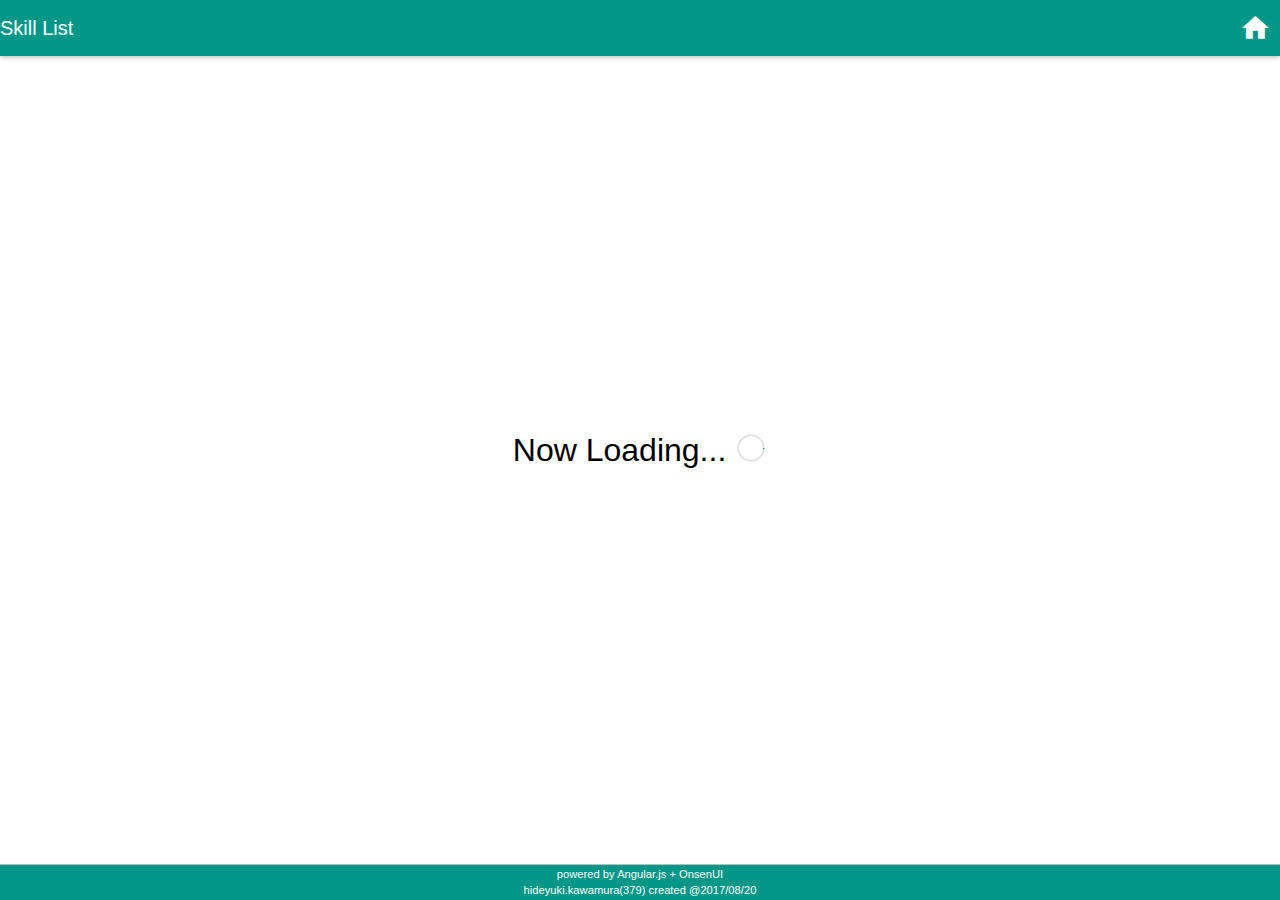
==== index.html @ 9b9428fe "2017/08/31 最終コミット@大手町" ====
<html>
  <head>
    <meta charset="utf-8">
    <meta name="viewport" content="width=device-width,initial-scale=1">

    <title>Skill List</title>

    <link rel="stylesheet" href="lib/onsen/css/onsenui.css" />
    <link rel="stylesheet" href="lib/onsen/css/onsen-css-components.css" />

    <link rel="stylesheet" href="css/main.css" />

    <link rel="stylesheet" href="lib/slick/slick.grid.css" type="text/css"/>
    <link rel="stylesheet" href="css/smoothness/jquery-ui-1.8.16.custom.css" type="text/css"/>

    <script src="js/common/commonFunctions.js"></script>

    <!-- Angular core -->
    <script src="lib/onsen/js/angular/angular.js"></script>
    <script src="lib/onsen/js/onsenui.js"></script>
    <script src="lib/onsen/js/angular-onsenui.js"></script>

    <!-- Define SKILL-LIST-APP module -->
    <script src="js/main.js"></script>
    <!-- Directive -->

    <!-- Service -->
    <script src="js/service/SkillSetService.js"></script>
    <script src="js/service/SkillSheetService.js"></script>

    <!-- Controller -->
    <script src="js/controller/RootController.js"></script>
    <script src="js/controller/HeaderController.js"></script>
    <script src="js/controller/DetailController.js"></script>
    <script src="js/controller/SkillSheetController.js"></script>

    <script src="lib/jquery-1.7.min.js"></script>
    <script src="lib/jquery.event.drag-2.2.js"></script>

    <script src="lib/slick/slick.core.js"></script>
    <script src="lib/slick/slick.grid.js"></script>

  </head>

  <body ng-controller="RootController" ng-init="init()">
    <!-- Entry View Page -->
    <ons-navigator var="myNavigator"></ons-navigator>

    <ons-toolbar id="h-head-toolbar" class="toolbar toolbar--material ">
        <div class="toolbar--material__left left">
          Skill List
        </div>
        <div class="toolbar--material__right right">
          <ons-toolbar-button ng-click='myNavigator.resetToPage("view/home.html")'><ons-icon icon="md-home" size="32px" style="color: #fff"></ons-icon></ons-toolbar-button>
        </div>
    </ons-toolbar>

    <ons-bottom-toolbar id="h-foot-toolbar">
      <div>
        <p>powered by Angular.js + OnsenUI</p>
        <p>hideyuki.kawamura(379) created @2017/08/20</p>
      </div>
    </ons-bottom-toolbar>

    <div id="initial-screen">
      <div>
        <span>
          Now Loading...
        </span>
        <svg class="progress-circular progress-circular--indeterminate">
          <circle class="progress-circular__background"/>
          <circle class="progress-circular__primary progress-circular--indeterminate__primary"/>
          <circle class="progress-circular__secondary progress-circular--indeterminate__secondary"/>
        </svg>
      </div>
    </div>

    <!-- modal -->
    <ons-modal var="modal">
      <ons-icon icon="ion-load-c" spin="true"></ons-icon>
      Please wait...
    </ons-modal>

    <!-- alert dialog -->
    <ons-alert-dialog var="alertDialog">
      <div class="alert-dialog-content alert-dialog-content--material">
        <span id="alertDialog-content"></span>
      </div>
      <div class="alert-dialog-footer alert-dialog-footer--material">
        <button class="alert-dialog-button alert-dialog-button--material" ng-click="alertDialog.hide()">close</button>
      </div>
    </ons-alert-dialog>

  </body>
</html>
---- lib/onsen/css/onsenui.css ----
/*! onsenui - v2.5.2 - 2017-08-07 */
/*
Copyright 2013-2015 ASIAL CORPORATION

Licensed under the Apache License, Version 2.0 (the "License");
you may not use this file except in compliance with the License.
You may obtain a copy of the License at

   http://www.apache.org/licenses/LICENSE-2.0

Unless required by applicable law or agreed to in writing, software
distributed under the License is distributed on an "AS IS" BASIS,
WITHOUT WARRANTIES OR CONDITIONS OF ANY KIND, either express or implied.
See the License for the specific language governing permissions and
limitations under the License.

 */

@import url("ionicons/css/ionicons.min.css");
@import url("material-design-iconic-font/css/material-design-iconic-font.min.css");
@import url("font_awesome/css/font-awesome.min.css");

/* custom elements */
ons-page, ons-navigator,
ons-split-view, ons-sliding-menu, ons-tabbar,
ons-gesture-detector {
  display: block;
}

ons-navigator,
ons-tabbar,
ons-splitter,
ons-action-sheet,
ons-dialog,
ons-toast,
ons-alert-dialog {
  position: absolute;
  top: 0;
  left: 0;
  bottom: 0;
  right: 0;
  overflow: hidden;
}

ons-toast {
  pointer-events: none;
}

ons-toast .toast {
  pointer-events: auto;
}

ons-tab {
  -webkit-transform: translate3d(0, 0, 0);
          transform: translate3d(0, 0, 0);
}

ons-page, ons-navigator, ons-tabbar, ons-sliding-menu, ons-split-view, ons-dialog, ons-alert-dialog, ons-action-sheet, ons-toast {
  z-index: 2;
}

ons-fab, ons-speed-dial {
  z-index: 10001;
}

* {
  -webkit-touch-callout: none;
  -webkit-user-select: none;
  -webkit-tap-highlight-color: rgba(0, 0, 0, 0) !important;
}

input, textarea {
  -webkit-user-select: auto;
  -moz-user-select: text;
}

ons-toolbar:not([inline]), ons-bottom-toolbar {
  position: absolute;
  left: 0;
  right: 0;
  z-index: 10000;
}
ons-toolbar:not([inline]) {
  top: 0;
}
ons-bottom-toolbar {
  bottom: 0;
}

.page, .page__content {
  background-color: transparent !important;
  background: transparent !important;
}

.page__content {
  overflow: auto;
  -webkit-overflow-scrolling: touch;
  z-index: 0;
  -ms-touch-action: pan-y;
}

.page.overflow-visible,
.page.overflow-visible .page,
.page.overflow-visible .page__content,
.page.overflow-visible ons-navigator,
.page.overflow-visible ons-splitter {
  overflow: visible;
}

.page.overflow-visible .page__content.content-swiping,
.page.overflow-visible .page__content.content-swiping .page,
.page.overflow-visible .page__content.content-swiping .page__content {
  overflow: auto;
}

.toolbar:not(.toolbar--transparent) + .page__background,
.toolbar:not(.toolbar--cover-content) + .page__background + .page__content {
  top: 44px;
}

.toolbar.toolbar--cover-content + .page__background + .page__content {
  padding-top: 44px;
}

.toolbar--material:not(.toolbar--transparent) + .page__background,
.toolbar--material:not(.toolbar--cover-content) + .page__background + .page__content {
  top: 56px;
}

.toolbar--material.toolbar--cover-content + .page__background + .page__content {
  padding-top: 56px;
}

.page[status-bar-fill] > .page__content {
  top: 20px;
}

.page[status-bar-fill] > .toolbar {
  padding-top: 20px;
  box-sizing: content-box;
}

.page[status-bar-fill] > .toolbar + .page__background + .page__content {
  top: 64px;
}

.page[status-bar-fill] > .toolbar--material + .page__background + .page__content {
  top: 76px;
}

ons-tabbar[status-bar-fill] > .tabbar--top__content {
  top: 71px;
}

ons-tabbar[status-bar-fill] > .tabbar--top {
  padding-top: 22px;
}

ons-tabbar[position="top"] .page[status-bar-fill] > .page__content {
  top: 0px;
}

.toolbar + .page__background + .page__content ons-tabbar[status-bar-fill] > .tabbar--top {
  top: 0px;
}

.toolbar + .page__background + .page__content ons-tabbar[status-bar-fill] > .tabbar--top__content {
  top: 49px;
}

.page-with-bottom-toolbar > .page__content {
  bottom: 44px;
}

.page__content > .list:not(.list--material):first-child {
  margin-top: -1px; /* Avoid double border with toolbar */
}

ons-action-sheet[disabled],
ons-dialog[disabled],
ons-alert-dialog[disabled],
ons-popover[disabled] {
  pointer-events: none;
  opacity: 0.75;
}

ons-list-item[disabled] {
   pointer-events: none;
}

ons-range[disabled] {
  opacity: 0.3;
  pointer-events: none;
}

ons-pull-hook {
  position: relative;
  display: block;
  margin: auto;
  text-align: center;
  z-index: 20002;
}

ons-splitter, ons-splitter-mask, ons-splitter-content, ons-splitter-side {
  display: block;
  position: absolute;
  left: 0;
  right: 0;
  top: 0;
  bottom: 0;
  box-sizing: border-box;
  z-index: 0;
}

ons-splitter-mask {
  z-index: 4;
  background-color: rgba(0, 0, 0, 0.1);
  display: none;
  opacity: 0;
}

ons-splitter-content {
  z-index: 2;
}

ons-splitter-side {
  right: auto;
  z-index: 2;
}

ons-splitter-side[side="right"] {
  right: 0;
  left: auto;
}

ons-splitter-side[mode="collapse"] {
  z-index: 5;
  left: auto;
  right: 100%;
}

ons-splitter-side[side="right"][mode="collapse"] {
  right: auto;
  left: 100%;
}

ons-splitter-side[mode="split"] {
  z-index: 3;
}

ons-toolbar-button > ons-icon[icon*="ion-"] {
  font-size: 26px;
}

ons-range, ons-select {
  display: inline-block;
}

ons-range > input {
  min-width: 50px;
  width: 100%;
}

ons-select > select {
  width: 100%;
}

/*
Copyright 2013-2015 ASIAL CORPORATION

Licensed under the Apache License, Version 2.0 (the "License");
you may not use this file except in compliance with the License.
You may obtain a copy of the License at

   http://www.apache.org/licenses/LICENSE-2.0

Unless required by applicable law or agreed to in writing, software
distributed under the License is distributed on an "AS IS" BASIS,
WITHOUT WARRANTIES OR CONDITIONS OF ANY KIND, either express or implied.
See the License for the specific language governing permissions and
limitations under the License.

 */

ons-carousel {
  display: block;
  position: relative;
  width: 100%;
  overflow: hidden;
}

ons-carousel-item {
  display: block;
  height: 100%;
  visibility: hidden;
}

ons-carousel[fullscreen] {
  position: absolute;
  top: 0px;
  right: 0px;
  left: 0px;
  bottom: 0px;
  box-sizing: border-box;
}

ons-carousel[disabled] {
  pointer-events: none;
  opacity: 0.75;
}

ons-row {
  display: -webkit-box;
  display: -webkit-flex;
  display: -moz-box;
  display: -moz-flex;
  display: -ms-flexbox;
  display: flex;
  -webkit-flex-wrap: wrap;
          flex-wrap: wrap;
  width: 100%;
  box-sizing: border-box;
}

ons-row[vertical-align="top"], ons-row[align="top"] {
  -webkit-box-align: start;
  box-align: start;
  -ms-flex-align: start;
  -webkit-align-items: flex-start;
  -moz-align-items: flex-start;
  align-items: flex-start;
}

ons-row[vertical-align="bottom"], ons-row[align="bottom"] {
  -webkit-box-align: end;
  box-align: end;
  -ms-flex-align: end;
  -webkit-align-items: flex-end;
  -moz-align-items: flex-end;
  align-items: flex-end;
}

ons-row[vertical-align="center"], ons-row[align="center"] {
  -webkit-box-align: center;
  box-align: center;
  -ms-flex-align: center;
  -webkit-align-items: center;
  -moz-align-items: center;
  align-items: center;
  text-align: inherit;
}

ons-row + ons-row {
  padding-top: 0;
}

ons-col {
  -webkit-box-flex: 1;
  -webkit-flex: 1;
  -moz-box-flex: 1;
  -moz-flex: 1;
  -ms-flex: 1;
  flex: 1;
  display: block;
  width: 100%;
  box-sizing: border-box;
}

ons-col[vertical-align="top"], ons-col[align="top"] {
  -webkit-align-self: flex-start;
  -moz-align-self: flex-start;
  -ms-flex-item-align: start;
  align-self: flex-start;
}

ons-col[vertical-align="bottom"], ons-col[align="bottom"] {
  -webkit-align-self: flex-end;
  -moz-align-self: flex-end;
  -ms-flex-item-align: end;
  align-self: flex-end; }

ons-col[vertical-align="center"], ons-col[align="center"] {
  -webkit-align-self: center;
  -moz-align-self: center;
  -ms-flex-item-align: center;
  text-align: inherit;
}


/*
Copyright 2013-2015 ASIAL CORPORATION

Licensed under the Apache License, Version 2.0 (the "License");
you may not use this file except in compliance with the License.
You may obtain a copy of the License at

   http://www.apache.org/licenses/LICENSE-2.0

Unless required by applicable law or agreed to in writing, software
distributed under the License is distributed on an "AS IS" BASIS,
WITHOUT WARRANTIES OR CONDITIONS OF ANY KIND, either express or implied.
See the License for the specific language governing permissions and
limitations under the License.

 */

.ons-icon {
  display: inline-block;
  line-height: inherit;
  font-style: normal;
  font-weight: normal;
  -webkit-font-smoothing: antialiased;
  -moz-osx-font-smoothing: grayscale;
}

:not(ons-toolbar-button):not(ons-action-sheet-button) > .ons-icon--ion {
  line-height: 0.75em;
  vertical-align: -25%;
}

ons-icon[spin] {
  -webkit-animation: ons-icon-spin 2s infinite linear;
  -moz-animation: ons-icon-spin 2s infinite linear;
  animation: ons-icon-spin 2s infinite linear;
}

@-moz-keyframes ons-icon-spin {
  0% {
    -moz-transform: rotate(0deg);
  }
  100% {
    -moz-transform: rotate(359deg);
  }
}

@-webkit-keyframes ons-icon-spin {
  0% {
    -webkit-transform: rotate(0deg);
  }
  100% {
    -webkit-transform: rotate(359deg);
  }
}

@keyframes ons-icon-spin {
  0% {
    -webkit-transform: rotate(0deg);
    transform: rotate(0deg);
  }
  100% {
    -webkit-transform: rotate(359deg);
    transform: rotate(359deg);
  }
}

.ons-icon[rotate="90"] {
  -webkit-transform: rotate(90deg);
  -moz-transform: rotate(90deg);
  transform: rotate(90deg);
}

.ons-icon[rotate="180"] {
  -webkit-transform: rotate(180deg);
  -moz-transform: rotate(180deg);
  transform: rotate(180deg);
}

.ons-icon[rotate="270"] {
  -webkit-transform: rotate(270deg);
  -moz-transform: rotate(270deg);
  transform: rotate(270deg);
}

ons-icon[fixed-width] {
  width: 1.28571429em;
  text-align: center;
}

.ons-icon--lg {
  font-size: 1.33333333em;
  line-height: 0.75em;
  vertical-align: -15%;
}

.ons-icon--2x {
  font-size: 2em;
}

.ons-icon--3x {
  font-size: 3em;
}

.ons-icon--4x {
  font-size: 4em;
}

.ons-icon--5x {
  font-size: 5em;
}

ons-input, ons-radio, ons-checkbox, ons-search-input {
  display: inline-block;
  position: relative;
}

ons-input .text-input,
ons-search-input .search-input {
  width: 100%;
  display: inline-block;
}

ons-input .text-input__label:not(.text-input--material__label) {
  display: none;
}

ons-input:not([float]) .text-input--material__label--active {
  display: none;
}

ons-input[disabled],
ons-radio[disabled],
ons-checkbox[disabled],
ons-search-input[disabled] {
  opacity: 0.5;
  pointer-events: none;
}

ons-input input.text-input--material::-webkit-input-placeholder {
  color: transparent;
}

ons-input input.text-input--material::-moz-placeholder {
  color: transparent;
}

ons-input input.text-input--material:-ms-input-placeholder {
  color: transparent;
}

/*
Copyright 2013-2015 ASIAL CORPORATION

Licensed under the Apache License, Version 2.0 (the "License");
you may not use this file except in compliance with the License.
You may obtain a copy of the License at

   http://www.apache.org/licenses/LICENSE-2.0

Unless required by applicable law or agreed to in writing, software
distributed under the License is distributed on an "AS IS" BASIS,
WITHOUT WARRANTIES OR CONDITIONS OF ANY KIND, either express or implied.
See the License for the specific language governing permissions and
limitations under the License.

 */

ons-progress-bar {
  display: block;
}

ons-progress-circular {
  display: inline-block;
  width: 32px;
  height: 32px;
}

ons-progress-circular > svg.progress-circular {
  width: 100%;
  height: 100%;
}

/*
Copyright 2013-2015 ASIAL CORPORATION

Licensed under the Apache License, Version 2.0 (the "License");
you may not use this file except in compliance with the License.
You may obtain a copy of the License at

   http://www.apache.org/licenses/LICENSE-2.0

Unless required by applicable law or agreed to in writing, software
distributed under the License is distributed on an "AS IS" BASIS,
WITHOUT WARRANTIES OR CONDITIONS OF ANY KIND, either express or implied.
See the License for the specific language governing permissions and
limitations under the License.

 */
.ripple {
  display: block;
  position: absolute;
  overflow: hidden;
  top: 0;
  left: 0;
  right: 0;
  bottom: 0;
  pointer-events: none;
}

.ripple__background {
  background: rgba(255, 255, 255, 0.2);
  position: absolute;
  top: 0;
  left: 0;
  right: 0;
  bottom: 0;
  opacity: 0;
  pointer-events: none;
}

.ripple__wave {
  background: rgba(255, 255, 255, 0.2);
  width: 0;
  height: 0;
  border-radius: 50%;
  position: absolute;
  top: 0;
  left: 0;
  z-index: 0;
  pointer-events: none;
}

/* FIXME */
ons-list-item .ripple__wave,
ons-list-item .ripple__background,
.button--material--flat .ripple__wave,
.button--material--flat .ripple__background {
  background: rgba(189, 189, 189, 0.3);
}

.ripple--light-gray__wave,
.ripple--light-gray__background {
  background: rgba(189, 189, 189, 0.3);
}


/*
Copyright 2013-2015 ASIAL CORPORATION

Licensed under the Apache License, Version 2.0 (the "License");
you may not use this file except in compliance with the License.
You may obtain a copy of the License at

   http://www.apache.org/licenses/LICENSE-2.0

Unless required by applicable law or agreed to in writing, software
distributed under the License is distributed on an "AS IS" BASIS,
WITHOUT WARRANTIES OR CONDITIONS OF ANY KIND, either express or implied.
See the License for the specific language governing permissions and
limitations under the License.

*/

ons-sliding-menu {
  position: absolute;
  left: 0px;
  right: 0px;
  top: 0px;
  bottom: 0px;
  z-index: 0;
  overflow-x: hidden;
}

.onsen-sliding-menu__menu,
.onsen-sliding-menu__main {
  position: absolute;
  top: 0px;
  left: 0px;
  bottom: 0px;
  right: 0px;
  z-index: 0;
  margin: 0;
  padding: 0;
}

.onsen-sliding-menu__menu {
  opacity: 0;
}


/*
Copyright 2013-2015 ASIAL CORPORATION

Licensed under the Apache License, Version 2.0 (the "License");
you may not use this file except in compliance with the License.
You may obtain a copy of the License at

   http://www.apache.org/licenses/LICENSE-2.0

Unless required by applicable law or agreed to in writing, software
distributed under the License is distributed on an "AS IS" BASIS,
WITHOUT WARRANTIES OR CONDITIONS OF ANY KIND, either express or implied.
See the License for the specific language governing permissions and
limitations under the License.

*/

ons-split-view {
  position: absolute;
  left: 0px;
  right: 0px;
  top: 0px;
  bottom: 0px;
  z-index: 0;
  overflow: hidden;
}

.onsen-split-view__secondary {
  opacity: 0;
  width: 100%;
}

.onsen-split-view__secondary,
.onsen-split-view__main {
  position: absolute;
  top: 0px;
  left: 0px;
  bottom: 0px;
  right: 0px;
  z-index: 0;
  overflow-x: hidden; 
}
---- css/main.css ----
body{
  font-family: Meiryo, "メイリオ", "Open Sans", "Helvetica Neue", Helvetica, Arial, Verdana, Roboto, "Yu Gothic", "YuGothic", "Hiragino Kaku Gothic Pro", "MS PGothic", sans-serif !important;
  padding: 8px;
}
body ons-page{
  font-family: Meiryo, "メイリオ", "Open Sans", "Helvetica Neue", Helvetica, Arial, Verdana, Roboto, "Yu Gothic", "YuGothic", "Hiragino Kaku Gothic Pro", "MS PGothic", sans-serif !important;
}
body a{
  font-family: Meiryo !important;
}

#h-head-toolbar h2{
  margin: auto auto auto 4px;
  font-size: 28px;
}
ons-page{
  margin: 56px 2px 36px 2px;
}
.fontsize-small{
  font-size: 60%;
}

.heading {
  padding: 0.2em 0.5em !important;/*上下 左右の余白*/
  color: #494949;/*文字色*/
  background: transparent;/*背景透明に*/
  border-left: solid 6px #009688;/*左線*/
  border-bottom: solid 2px #007668;/*下線*/
}
.sub-heading {
  padding: 0.2em 0.5em !important;/*上下 左右の余白*/
  color: #494949;/*文字色*/
  background: transparent;/*背景透明に*/
  border-left: solid 4px #19B6A8;/*左線*/
}
.label {
  padding: 0.1em 0.1em !important;/*上下 左右の余白*/
  color: #494949;/*文字色*/
  background: transparent;/*背景透明に*/
  border-bottom: solid 1px #19B6A8;/*左線*/
}

.list > .list-item > div > span{
  width: 50%;
}
ul.list > li.list-item{
  text-decoration: none;
}
ul > li .sep-main{
   width: 80%;
   display: inline-block;
}

#h-head-toolbar{
}

#initial-screen{
  width: 100%;
  height: 100%;
  text-align: center;
  display: table;
}
#initial-screen > div{
  height: 100%;
  vertical-align: middle;
  display: table-cell;
}
#initial-screen > div > span{
  vertical-align: top;
  font-size: 32px;
}

#h-disp-condition-wrapper .segment{
  width: 100%;
}

.large-button-wrapper{
  margin-top: 2px;
  margin-bottom: 2px;
}
.large-button-wrapper > .button{
  width: 100%;
  margin-left: 0;
  margin-right: 0;
}

#h-search-conditions-wrapper{
  margin-bottom: 8px;
}
#h-search-conditions-wrapper > ons-row{
  border-bottom: dotted 1px #00C6B8;
  padding: 2px;
}

.h-user-skill-row{
}
.h-user-skill-row-parent{
  background-color: #fff;
  border-top: solid 1px #ccc;
  border-bottom: solid 1px #ccc;
}
.h-user-skill-row-parent > div{
  vertical-align: top;
}
.h-user-skill-row-parent > div > a{
  font-size: 120%;
}

#h-foot-toolbar{
  background-color: #009688;
  height: 36px;
}
#h-foot-toolbar > div{
  text-align: center;
}
#h-foot-toolbar p{
  font-size: 70%;
  color: #fff;
  margin: 4px 16px;
}

@media screen and (min-width:480px) {
  .large-button-wrapper > .button{
    width: 100%;
    margin-left: 0;
    margin-right: 0;
  }
  #h-disp-condition-wrapper .segment{
    width: 100%;
  }
}
@media screen and (min-width:768px) and ( max-width:1024px) {
  .large-button-wrapper > .button{
    width: 80%;
    margin-left: 10%;
    margin-right: 10%;
  }
  #h-disp-condition-wrapper .segment{
    width: 80%;
    margin-left: 10%;
    margin-right: 10%;
  }
}
@media screen and (min-width:1024px) {
  .large-button-wrapper > .button{
    width: 50%;
    margin-left: 25%;
    margin-right: 25%;
  }
  #h-disp-condition-wrapper .segment{
    width: 50%;
    margin-left: 25%;
    margin-right: 25%;
  }
}
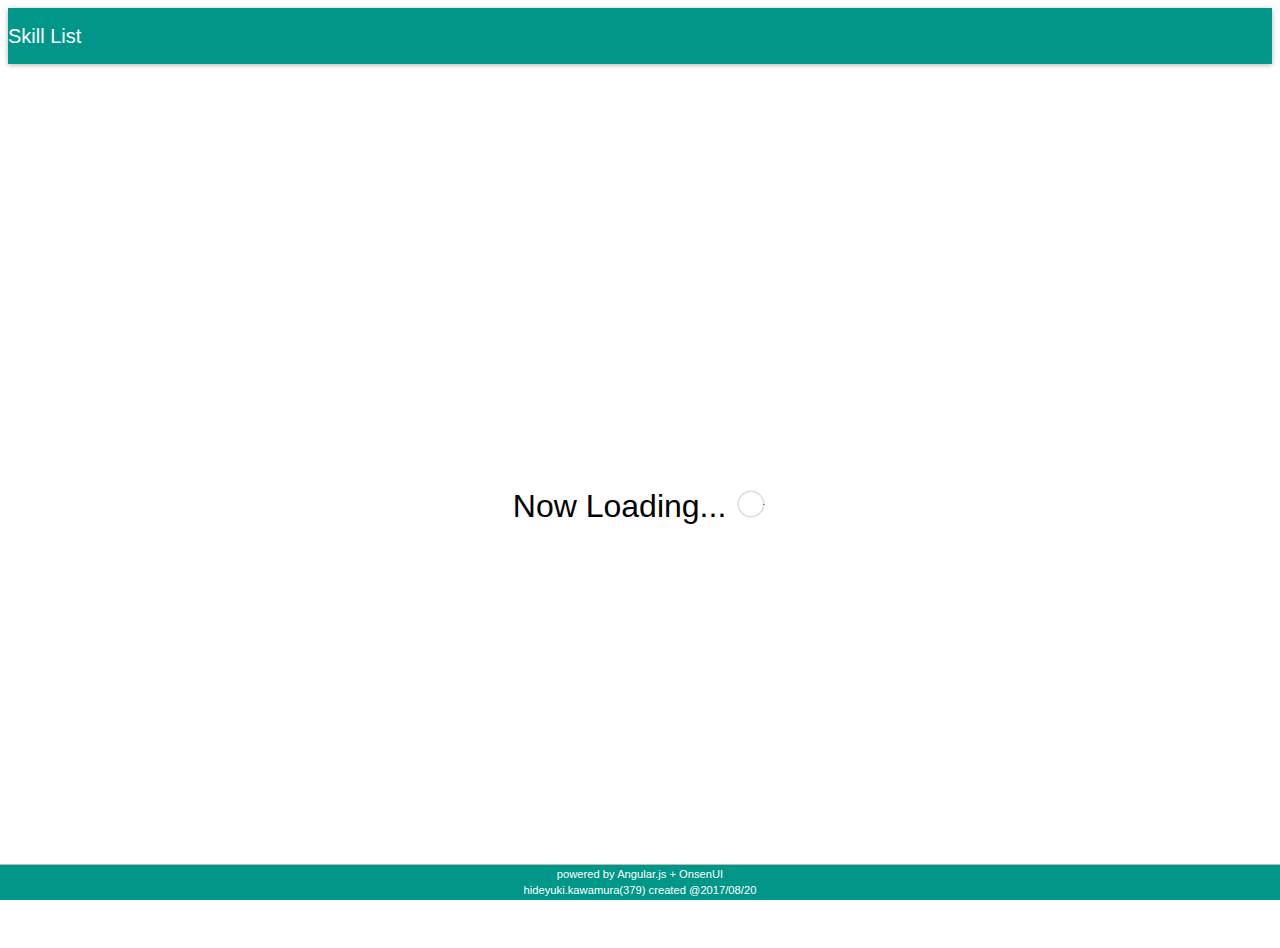
==== commit 364e335e: "Merge branch 'master' of https://github.com/hidepy/SkillList" ====
--- a/index.html
+++ b/index.html
@@ -5,13 +5,10 @@
 
     <title>Skill List</title>
 
-    <link rel="stylesheet" href="lib/onsen/css/onsenui.css" />
+    <link r el="stylesheet" href="lib/onsen/css/onsenui.css" />
     <link rel="stylesheet" href="lib/onsen/css/onsen-css-components.css" />
 
     <link rel="stylesheet" href="css/main.css" />
-
-    <link rel="stylesheet" href="lib/slick/slick.grid.css" type="text/css"/>
-    <link rel="stylesheet" href="css/smoothness/jquery-ui-1.8.16.custom.css" type="text/css"/>
 
     <script src="js/common/commonFunctions.js"></script>
 
@@ -30,16 +27,9 @@
 
     <!-- Controller -->
     <script src="js/controller/RootController.js"></script>
+    <script src="js/controller/SkillSheetController.js"></script>
     <script src="js/controller/HeaderController.js"></script>
     <script src="js/controller/DetailController.js"></script>
-    <script src="js/controller/SkillSheetController.js"></script>
-
-    <script src="lib/jquery-1.7.min.js"></script>
-    <script src="lib/jquery.event.drag-2.2.js"></script>
-
-    <script src="lib/slick/slick.core.js"></script>
-    <script src="lib/slick/slick.grid.js"></script>
-
   </head>
 
   <body ng-controller="RootController" ng-init="init()">
--- a/css/main.css
+++ b/css/main.css
@@ -38,6 +38,20 @@
   color: #494949;/*文字色*/
   background: transparent;/*背景透明に*/
   border-bottom: solid 1px #19B6A8;/*左線*/
+}
+
+.home-button{
+  height: 128px;
+  width: 50%;
+  margin: 4px 0;
+  text-align: center;
+  padding-top: 32px;
+  background-color: #fdfdfd;
+  color: #009688;
+  border: solid 2px #009688;
+}
+.home-button-wide{
+  width: 100%;
 }
 
 .list > .list-item > div > span{
